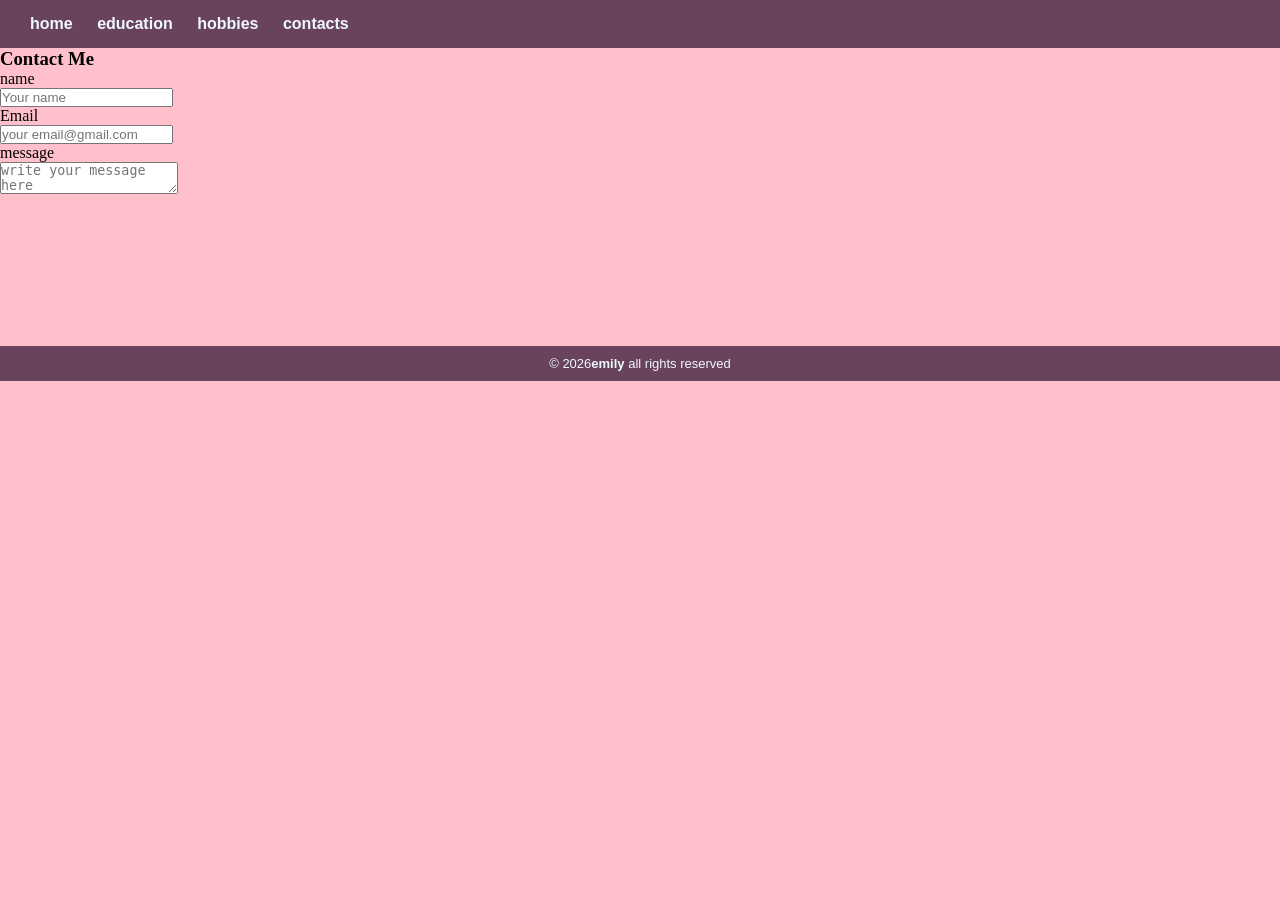
==== test/contact.html @ 726d31bf "Add files via upload" ====
<!DOCTYPE html>
<html lang="en">
<head>
          <meta charset="UTF-8">
          <meta name="viewport" content="width=device-width, initial-scale=1.0">
          <title>contacts</title>
          <link rel="stylesheet" href="style.css">
</head>
<body bgcolor="pink">
          <nav>
                    <a href="index.html">home</a>
                     <a href="education.html">education</a>
                      <a href="hobbies.html">hobbies</a>
                       <a href="contact.html">contacts</a>
                    
          </nav>
          <h3>Contact Me</h3>
          <form>
                    <label for="name">name</label><br>
                    <input type="text" placeholder="Your name"><br>
                    </form>
                    <form>
                        <label for="Email">Email</label><br>
                        <input type="text" placeholder="your email@gmail.com"><br>

 <lable for="message">message</lable><br>
 <textarea id="message"name=message placeholder="write your message here" required></textarea><br><br>
                    </form>
     <footer>
                    <p>&copy; 2026<b>emily</b> all rights reserved</p>
          </footer>
          
</body>
</html>
---- test/style.css ----
*{
          padding: 0;
          margin: 0;

}
nav{
        

          font-weight: bold;
          background-color: rgb(104, 67, 91);
          padding: 15px 30px;
          font-family: Arial, Helvetica, sans-serif;

}
nav a{
          text-decoration: none;
          color: aliceblue;
          padding-right: 20px;
          
}
h1{
          font-family: Arial, Helvetica, sans-serif;
          margin-top: 20px;
          
}
img{
          border-radius: 50%;
width: 100px;
height: 100px;
margin-top: 20px;

}
p{
  font-family: sans-serif;  
  font-size: small;      
}
.container{
          display: flex;
          align-items: center;
          gap: 20px;
}
.container p{
          max-width: 300px;
}
footer{
          background-color: rgb(104, 67, 91) ;
          padding: 10px 20px;
          margin-top: 130px;
          text-align: center;
          color: aliceblue;
}
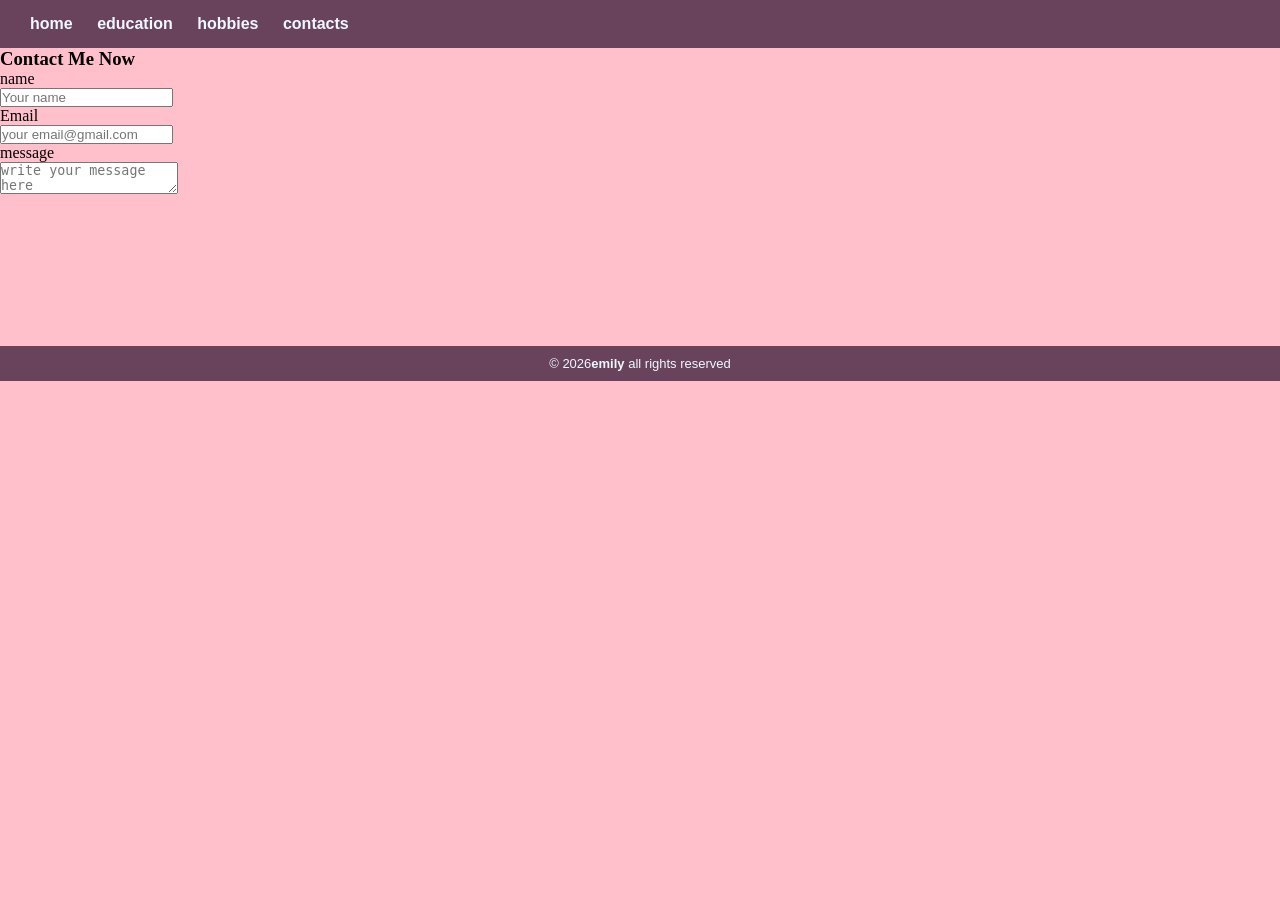
==== commit 5a60a3a6: "Add files via upload" ====
--- a/test/contact.html
+++ b/test/contact.html
@@ -14,7 +14,7 @@
                        <a href="contact.html">contacts</a>
                     
           </nav>
-          <h3>Contact Me</h3>
+          <h3>Contact Me Now</h3>
           <form>
                     <label for="name">name</label><br>
                     <input type="text" placeholder="Your name"><br>
